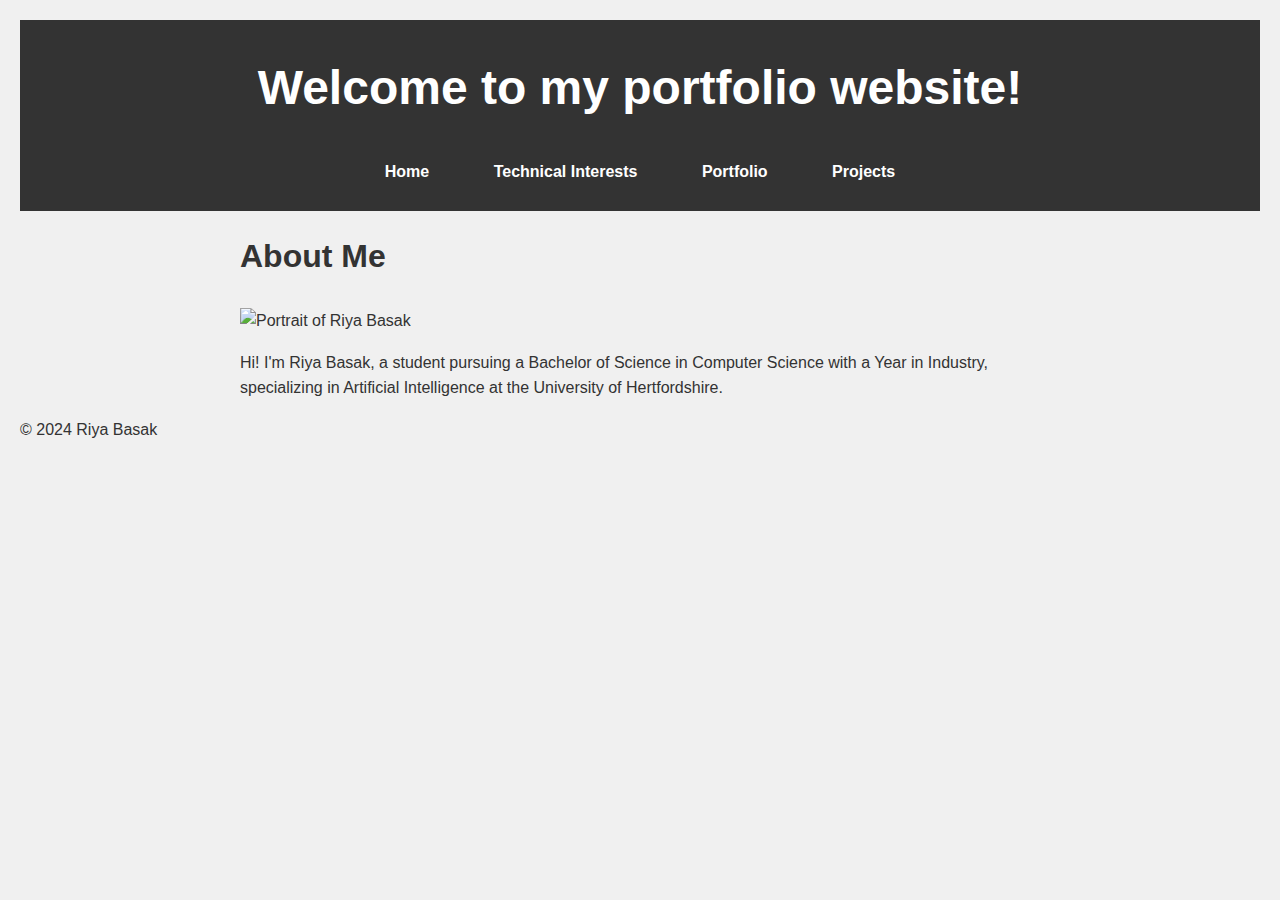
==== index.html @ 8ada46e0 "Update index.html" ====
<!DOCTYPE html>
<html lang="en">
<head>
    <meta charset="UTF-8">
    <meta name="viewport" content="width=device-width, initial-scale=1.0">
    <link rel="stylesheet" href="style.css">
    <title>Riya Basak - About Me</title>
</head>
<body>
<header>
    <h1 class="welcome">Welcome to my portfolio website!</h1>
    <nav>
        <ul>
            <li><a href="index.html">Home</a></li>
            <li><a href="technical.html">Technical Interests</a></li>
            <li><a href="portfolio.html">Portfolio</a></li>
            <li><a href="projects.html">Projects</a></li>
        </ul>
    </nav>
</header>
<main>
    <h2>About Me</h2>
    <img src="path/to/my/image.jpg" alt="Portrait of Riya Basak" style="max-width: 200px; height: auto;"/>
    <!-- Image -->
    <p>Hi! I'm Riya Basak, a student pursuing a Bachelor of Science in Computer Science with a Year in Industry,
        specializing in Artificial Intelligence at the University of Hertfordshire.</p>
</main>
<footer>
    <p>© 2024 Riya Basak</p>
</footer>
</body>
</html>
---- style.css ----
/* General Styles */
body {
    background-color: #f0f0f0; /* Light grey background */
    color: #333; /* Dark text color for better contrast */
    font-family: Arial, sans-serif; /* Font for better readability */
    line-height: 1.6; /* Increased line height for readability */
    margin: 0;
    padding: 20px;
}

/* Header and Navigation */
header {
    background-color: #333; /* Dark background for header */
    padding: 10px 0;
}

nav ul {
    list-style: none;
    padding: 0;
    text-align: center;
}

nav ul li {
    display: inline;
    margin: 0 15px;
}

nav ul li a {
    color: #fff; /* White text for links */
    text-decoration: none; /* Remove underline from links */
    font-weight: bold;
    padding: 10px 15px;
    border-radius: 5px; /* Rounded corners */
    transition: background-color 0.3s ease; /* Smooth background transition */
}

nav ul li a:hover {
    background-color: #555; /* Darker shade on hover */
}

/* Main Content */
main {
    max-width: 800px; /* Limit width for better readability */
    margin: auto; /* Center the main content */
}

h1 {
    color: #fff; /* White color for the header */
    font-size: 3em; /* Increased font size for emphasis */
    text-align: center; /* Center the title */
    margin-top: 20px; /* Add some space above the title */
}

h2 {
    color: #333; /* Dark color for the section header */
    font-size: 2em; /* Make the heading larger for emphasis */
    margin-top: 20px; /* Add spacing above the section header */
}

/* Project Section Styles */
.project {
    background-color: #fff; /* White background for project sections */
    padding: 15px;
    margin: 15px 0;
    border: 1px solid #ccc; /* Light border for separation */
    border-radius: 5px; /* Rounded corners */
}

.toggle-button {
    background-color: #333; /* Dark button background */
    color: white; /* White text on buttons */
    border: none;
    padding: 10px 15px;
    border-radius: 5px; /* Rounded corners */
    cursor: pointer; /* Pointer cursor for buttons */
    transition: background-color 0.3s ease; /* Smooth background transition */
}

.toggle-button:hover {
    background-color: #555; /* Darker shade on hover */
}

/* GitHub Link */
.github-link {
    text-align: center; /* Center the GitHub link */
    margin-top: 20px; /* Spacing above the link */
}

.github-link img {
    vertical-align: middle; /* Align icon vertically with text */
}

/* Responsive Design */
@media (max-width: 600px) {
    nav ul li {
        display: block; /* Stack navigation links on small screens */
        margin: 5px 0; /* Spacing between stacked links */
    }
}
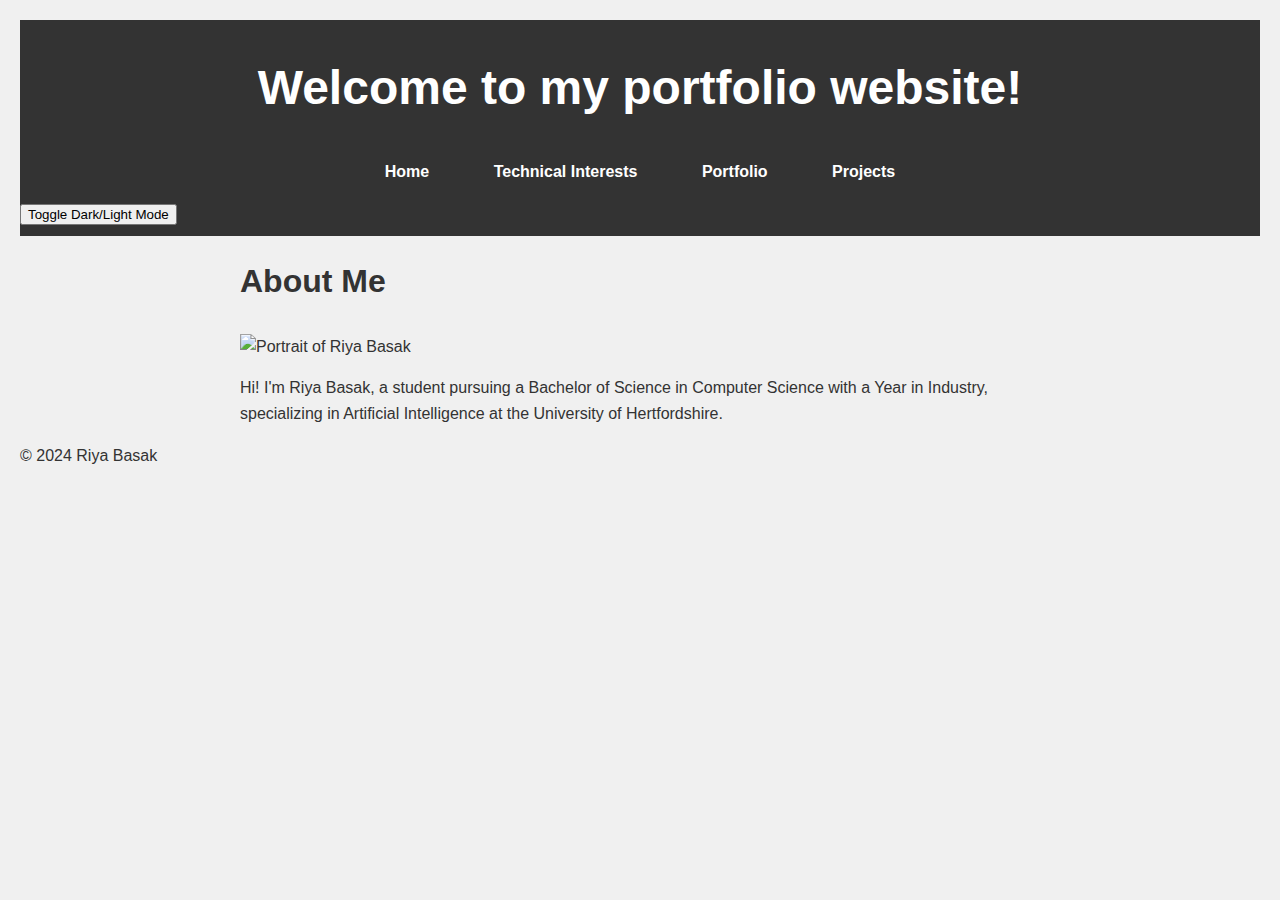
==== commit 33172b1d: "Update index.html" ====
--- a/index.html
+++ b/index.html
@@ -17,17 +17,23 @@
             <li><a href="projects.html">Projects</a></li>
         </ul>
     </nav>
+    <!-- Dark/Light Mode Toggle Button -->
+    <button id="modeToggle" aria-label="Toggle Dark/Light Mode">Toggle Dark/Light Mode</button>
 </header>
+
 <main>
     <h2>About Me</h2>
     <img src="path/to/my/image.jpg" alt="Portrait of Riya Basak" style="max-width: 200px; height: auto;"/>
-    <!-- Image -->
     <p>Hi! I'm Riya Basak, a student pursuing a Bachelor of Science in Computer Science with a Year in Industry,
         specializing in Artificial Intelligence at the University of Hertfordshire.</p>
 </main>
+
 <footer>
     <p>© 2024 Riya Basak</p>
 </footer>
+
+<script src="script.js"></script>
 </body>
 </html>
 
+
--- a/style.css
+++ b/style.css
@@ -1,16 +1,41 @@
+/* Define light and dark theme colors using CSS variables */
+:root {
+    --bg-color: #f0f0f0; /* Light background */
+    --text-color: #333; /* Dark text */
+    --header-bg-color: #333; /* Dark background for header */
+    --link-color: #fff; /* White links */
+    --link-hover-bg: #555; /* Darker background on hover */
+    --project-bg-color: #fff; /* White background for project sections */
+    --border-color: #ccc; /* Light border color */
+    --button-bg-color: #333; /* Dark button background */
+    --button-hover-bg: #555; /* Darker button on hover */
+}
+
+[data-theme="dark"] {
+    --bg-color: #121212; /* Dark background */
+    --text-color: #f0f0f0; /* Light text */
+    --header-bg-color: #333; /* Dark header background */
+    --link-color: #fff; /* White links */
+    --link-hover-bg: #888; /* Lighter background on hover */
+    --project-bg-color: #1e1e1e; /* Darker project section background */
+    --border-color: #444; /* Darker border color */
+    --button-bg-color: #444; /* Dark button background */
+    --button-hover-bg: #666; /* Darker button on hover */
+}
+
 /* General Styles */
 body {
-    background-color: #f0f0f0; /* Light grey background */
-    color: #333; /* Dark text color for better contrast */
-    font-family: Arial, sans-serif; /* Font for better readability */
-    line-height: 1.6; /* Increased line height for readability */
+    background-color: var(--bg-color);
+    color: var(--text-color);
+    font-family: Arial, sans-serif;
+    line-height: 1.6;
     margin: 0;
     padding: 20px;
 }
 
 /* Header and Navigation */
 header {
-    background-color: #333; /* Dark background for header */
+    background-color: var(--header-bg-color);
     padding: 10px 0;
 }
 
@@ -26,76 +51,87 @@
 }
 
 nav ul li a {
-    color: #fff; /* White text for links */
-    text-decoration: none; /* Remove underline from links */
+    color: var(--link-color);
+    text-decoration: none;
     font-weight: bold;
     padding: 10px 15px;
-    border-radius: 5px; /* Rounded corners */
-    transition: background-color 0.3s ease; /* Smooth background transition */
+    border-radius: 5px;
+    transition: background-color 0.3s ease;
 }
 
 nav ul li a:hover {
-    background-color: #555; /* Darker shade on hover */
+    background-color: var(--link-hover-bg);
 }
 
 /* Main Content */
 main {
-    max-width: 800px; /* Limit width for better readability */
-    margin: auto; /* Center the main content */
+    max-width: 800px;
+    margin: auto;
 }
 
-h1 {
-    color: #fff; /* White color for the header */
-    font-size: 3em; /* Increased font size for emphasis */
-    text-align: center; /* Center the title */
-    margin-top: 20px; /* Add some space above the title */
+/* Welcome Message Header */
+h1.welcome {
+    color: #fff;
+    font-size: 3em;
+    text-align: center;
+    margin-top: 20px;
+}
+
+/* Technical Interests Header */
+h1.technical-interests {
+    color: #000;
+    font-size: 3em;
+    text-align: center;
+    margin-top: 20px;
 }
 
 h2 {
-    color: #333; /* Dark color for the section header */
-    font-size: 2em; /* Make the heading larger for emphasis */
-    margin-top: 20px; /* Add spacing above the section header */
+    color: var(--text-color);
+    font-size: 2em;
+    margin-top: 20px;
 }
 
 /* Project Section Styles */
 .project {
-    background-color: #fff; /* White background for project sections */
+    background-color: var(--project-bg-color);
     padding: 15px;
     margin: 15px 0;
-    border: 1px solid #ccc; /* Light border for separation */
-    border-radius: 5px; /* Rounded corners */
+    border: 1px solid var(--border-color);
+    border-radius: 5px;
 }
 
 .toggle-button {
-    background-color: #333; /* Dark button background */
-    color: white; /* White text on buttons */
+    background-color: var(--button-bg-color);
+    color: white;
     border: none;
     padding: 10px 15px;
-    border-radius: 5px; /* Rounded corners */
-    cursor: pointer; /* Pointer cursor for buttons */
-    transition: background-color 0.3s ease; /* Smooth background transition */
+    border-radius: 5px;
+    cursor: pointer;
+    transition: background-color 0.3s ease;
 }
 
 .toggle-button:hover {
-    background-color: #555; /* Darker shade on hover */
+    background-color: var(--button-hover-bg);
 }
 
 /* GitHub Link */
 .github-link {
-    text-align: center; /* Center the GitHub link */
-    margin-top: 20px; /* Spacing above the link */
+    text-align: center;
+    margin-top: 20px;
 }
 
 .github-link img {
-    vertical-align: middle; /* Align icon vertically with text */
+    vertical-align: middle;
 }
 
 /* Responsive Design */
 @media (max-width: 600px) {
     nav ul li {
-        display: block; /* Stack navigation links on small screens */
-        margin: 5px 0; /* Spacing between stacked links */
+        display: block;
+        margin: 5px 0;
     }
 }
 
 
+
+
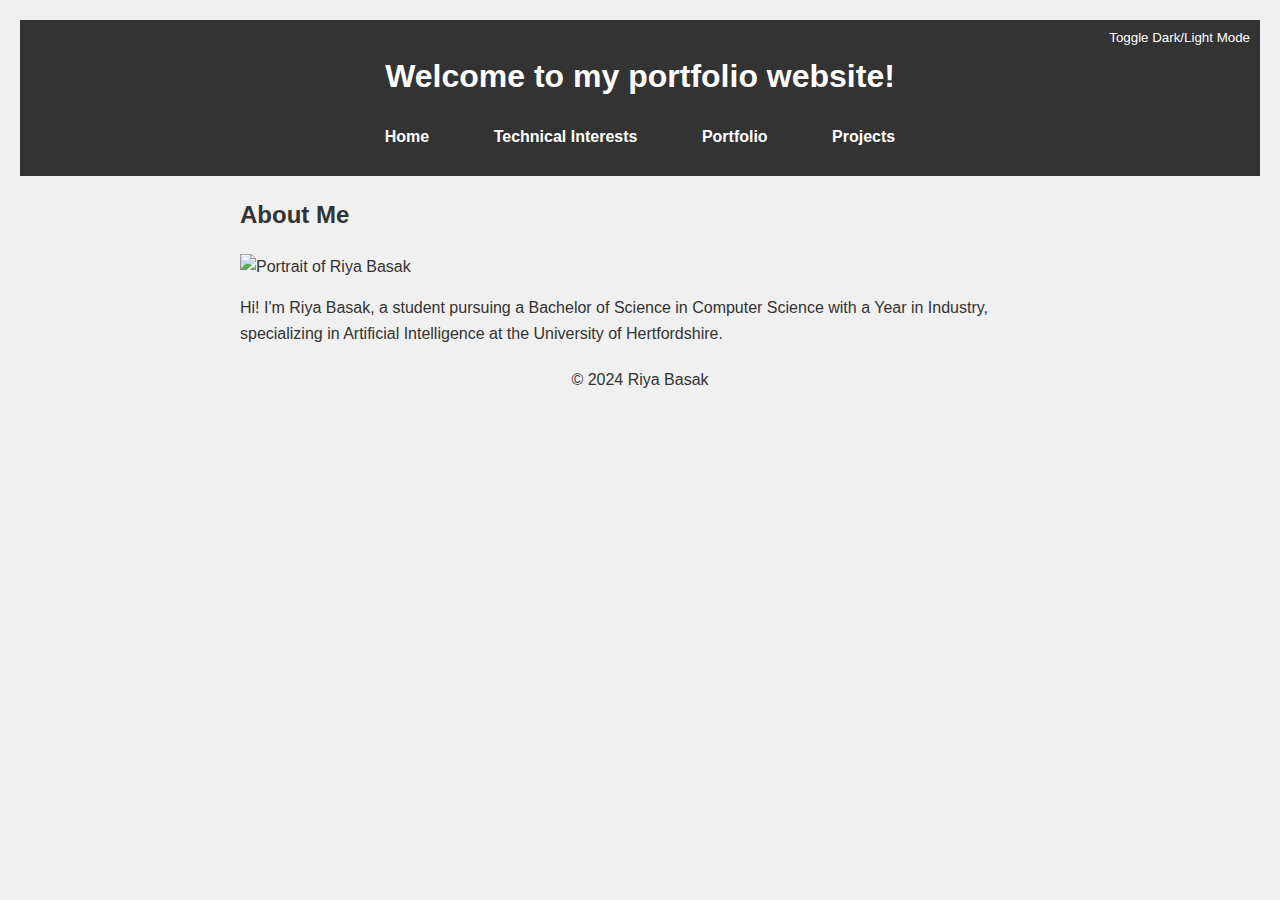
==== commit 5a3ed616: "Update index.html" ====
--- a/index.html
+++ b/index.html
@@ -8,7 +8,7 @@
 </head>
 <body>
 <header>
-    <h1 class="welcome">Welcome to my portfolio website!</h1>
+    <h1 class="welcome">Welcome to my portfolio website!</h1> 
     <nav>
         <ul>
             <li><a href="index.html">Home</a></li>
--- a/style.css
+++ b/style.css
@@ -1,42 +1,28 @@
-/* Define light and dark theme colors using CSS variables */
-:root {
-    --bg-color: #f0f0f0; /* Light background */
-    --text-color: #333; /* Dark text */
-    --header-bg-color: #333; /* Dark background for header */
-    --link-color: #fff; /* White links */
-    --link-hover-bg: #555; /* Darker background on hover */
-    --project-bg-color: #fff; /* White background for project sections */
-    --border-color: #ccc; /* Light border color */
-    --button-bg-color: #333; /* Dark button background */
-    --button-hover-bg: #555; /* Darker button on hover */
-}
-
-[data-theme="dark"] {
-    --bg-color: #121212; /* Dark background */
-    --text-color: #f0f0f0; /* Light text */
-    --header-bg-color: #333; /* Dark header background */
-    --link-color: #fff; /* White links */
-    --link-hover-bg: #888; /* Lighter background on hover */
-    --project-bg-color: #1e1e1e; /* Darker project section background */
-    --border-color: #444; /* Darker border color */
-    --button-bg-color: #444; /* Dark button background */
-    --button-hover-bg: #666; /* Darker button on hover */
-}
-
 /* General Styles */
 body {
-    background-color: var(--bg-color);
-    color: var(--text-color);
+    background-color: #f0f0f0; /* Default Light Mode Background */
+    color: #333; /* Default Light Mode Text Color */
     font-family: Arial, sans-serif;
     line-height: 1.6;
     margin: 0;
     padding: 20px;
+    transition: background-color 0.3s, color 0.3s; /* Smooth transition */
 }
 
-/* Header and Navigation */
+/* Dark Mode Styles */
+body.dark-mode {
+    background-color: #2c2c2c; /* Dark background for dark mode */
+    color: #fff; /* White text color for dark mode */
+}
+
 header {
-    background-color: var(--header-bg-color);
+    background-color: #333;
     padding: 10px 0;
+}
+
+header .welcome {
+    color: #fff; /* White text for the header */
+    text-align: center;
 }
 
 nav ul {
@@ -51,7 +37,7 @@
 }
 
 nav ul li a {
-    color: var(--link-color);
+    color: #fff;
     text-decoration: none;
     font-weight: bold;
     padding: 10px 15px;
@@ -60,71 +46,42 @@
 }
 
 nav ul li a:hover {
-    background-color: var(--link-hover-bg);
+    background-color: #555;
 }
 
-/* Main Content */
+/* Light Mode Styles */
+body.light-mode {
+    background-color: #f0f0f0; /* Light background */
+    color: #333; /* Dark text for light mode */
+}
+
 main {
     max-width: 800px;
     margin: auto;
 }
 
-/* Welcome Message Header */
-h1.welcome {
-    color: #fff;
-    font-size: 3em;
+footer {
     text-align: center;
     margin-top: 20px;
 }
 
-/* Technical Interests Header */
-h1.technical-interests {
-    color: #000;
-    font-size: 3em;
-    text-align: center;
-    margin-top: 20px;
+button#modeToggle {
+    background-color: #333;
+    color: white;
+    padding: 10px;
+    border: none;
+    border-radius: 5px;
+    cursor: pointer;
+    position: fixed;
+    top: 20px;
+    right: 20px;
 }
 
-h2 {
-    color: var(--text-color);
-    font-size: 2em;
-    margin-top: 20px;
+button#modeToggle:hover {
+    background-color: #555;
 }
 
-/* Project Section Styles */
-.project {
-    background-color: var(--project-bg-color);
-    padding: 15px;
-    margin: 15px 0;
-    border: 1px solid var(--border-color);
-    border-radius: 5px;
-}
-
-.toggle-button {
-    background-color: var(--button-bg-color);
-    color: white;
-    border: none;
-    padding: 10px 15px;
-    border-radius: 5px;
-    cursor: pointer;
-    transition: background-color 0.3s ease;
-}
-
-.toggle-button:hover {
-    background-color: var(--button-hover-bg);
-}
-
-/* GitHub Link */
-.github-link {
-    text-align: center;
-    margin-top: 20px;
-}
-
-.github-link img {
-    vertical-align: middle;
-}
-
-/* Responsive Design */
+/* Responsive Design for Small Screens */
 @media (max-width: 600px) {
     nav ul li {
         display: block;
@@ -135,3 +92,4 @@
 
 
 
+
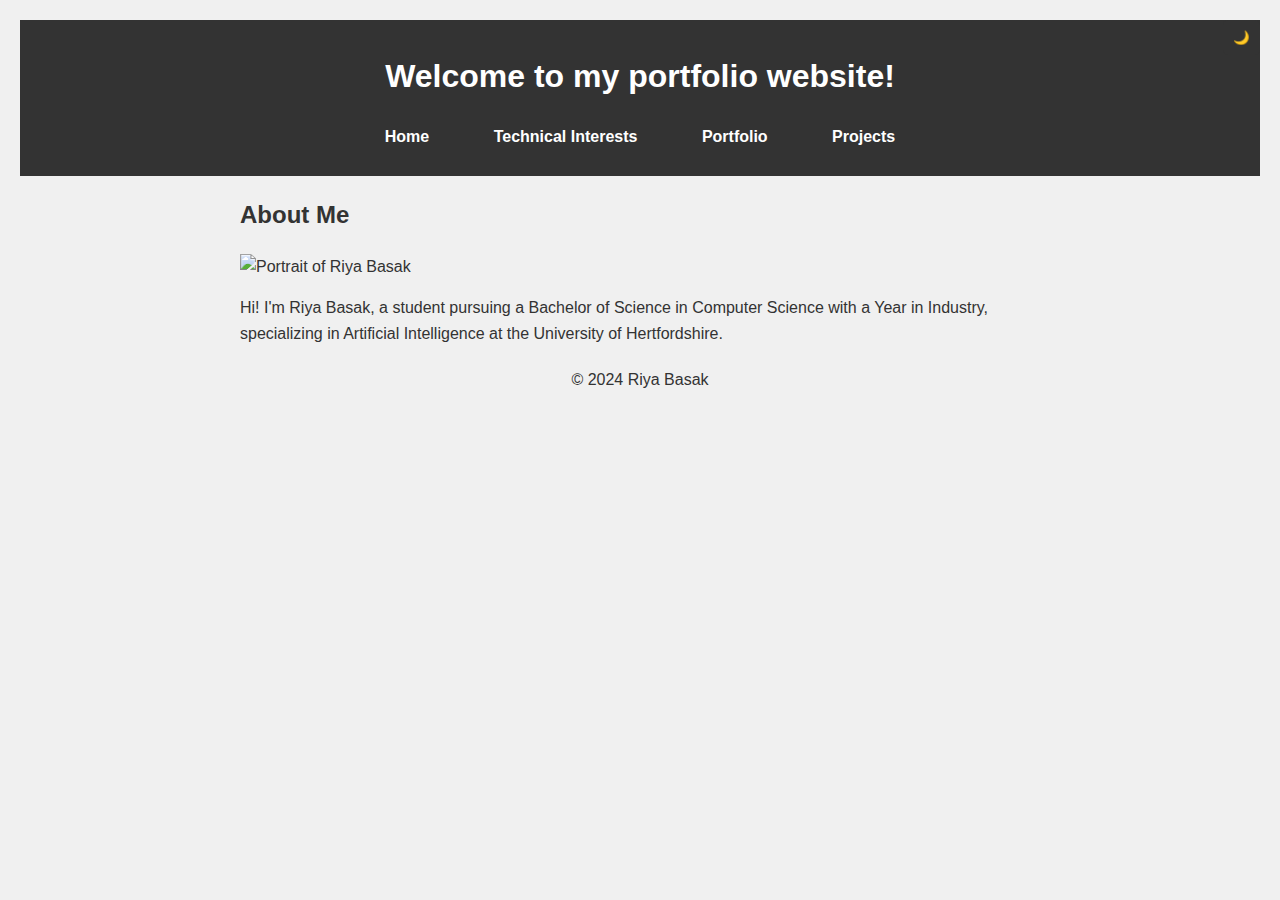
==== commit b22e826d: "Update index.html" ====
--- a/index.html
+++ b/index.html
@@ -8,7 +8,7 @@
 </head>
 <body>
 <header>
-    <h1 class="welcome">Welcome to my portfolio website!</h1> 
+    <h1 class="welcome">Welcome to my portfolio website!</h1>
     <nav>
         <ul>
             <li><a href="index.html">Home</a></li>
@@ -17,8 +17,8 @@
             <li><a href="projects.html">Projects</a></li>
         </ul>
     </nav>
-    <!-- Dark/Light Mode Toggle Button -->
-    <button id="modeToggle" aria-label="Toggle Dark/Light Mode">Toggle Dark/Light Mode</button>
+    <!-- Dark/Light Mode Toggle Button with aria-pressed -->
+    <button id="modeToggle" aria-pressed="false" aria-label="Toggle Dark/Light Mode">🌙</button>
 </header>
 
 <main>
@@ -37,3 +37,4 @@
 </html>
 
 
+
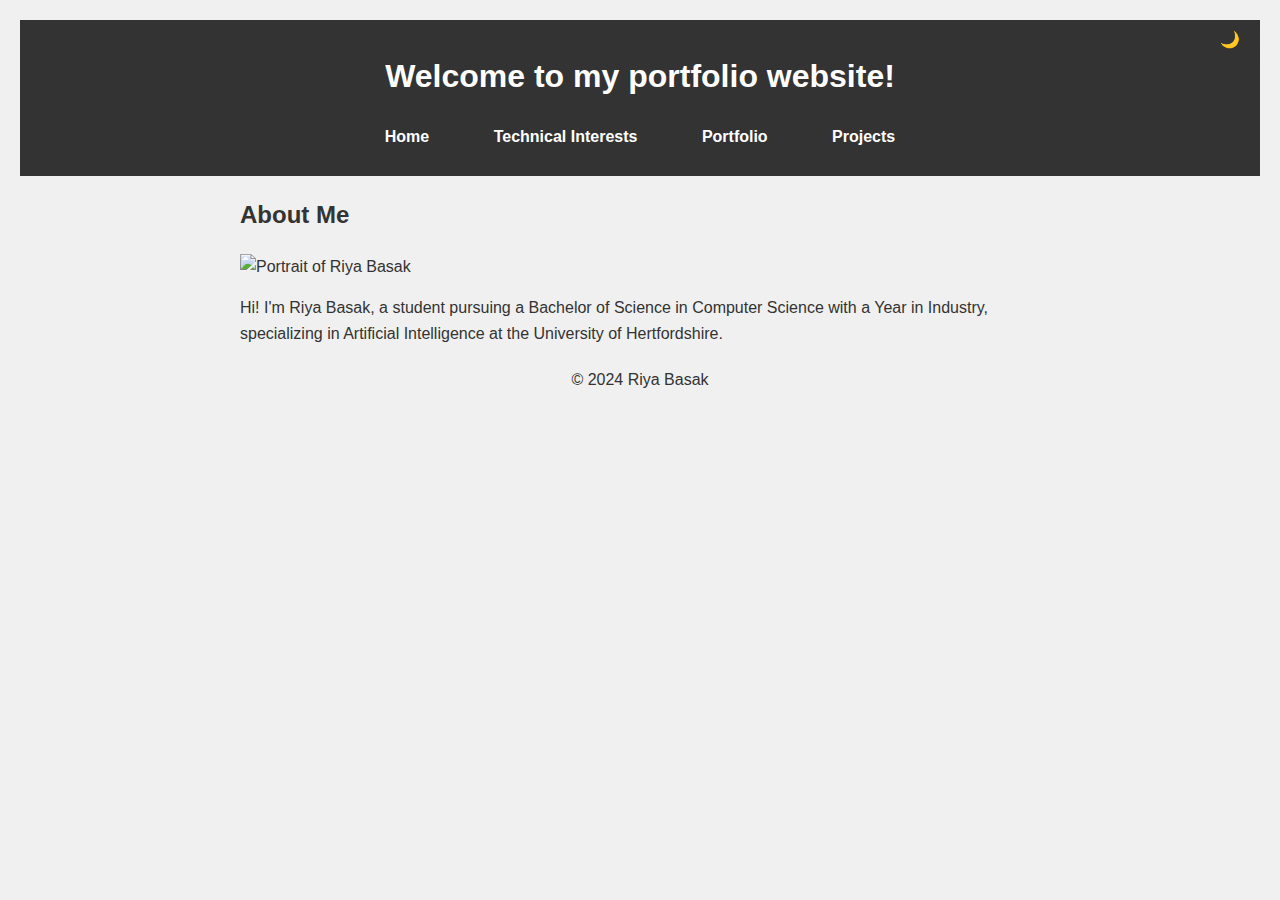
==== commit ae0c0898: "Update index.html" ====
--- a/index.html
+++ b/index.html
@@ -2,7 +2,7 @@
 <html lang="en">
 <head>
     <meta charset="UTF-8">
-    <meta name="viewport" content="width=device-width, initial-scale=1.0">
+    <meta name="viewport" content="width=device-width, initial-scale=1.0"> 
     <link rel="stylesheet" href="style.css">
     <title>Riya Basak - About Me</title>
 </head>
--- a/style.css
+++ b/style.css
@@ -55,6 +55,7 @@
     color: #333; /* Dark text for light mode */
 }
 
+/* Main Content Area */
 main {
     max-width: 800px;
     margin: auto;
@@ -65,18 +66,22 @@
     margin-top: 20px;
 }
 
+/* Dark Mode Button */
 button#modeToggle {
     background-color: #333;
     color: white;
-    padding: 10px;
+    padding: 10px 20px;
     border: none;
     border-radius: 5px;
     cursor: pointer;
     position: fixed;
     top: 20px;
     right: 20px;
+    font-size: 16px;
+    transition: background-color 0.3s ease;
 }
 
+/* Dark Mode Button Hover */
 button#modeToggle:hover {
     background-color: #555;
 }
@@ -87,9 +92,17 @@
         display: block;
         margin: 5px 0;
     }
+
+    button#modeToggle {
+        padding: 10px;
+        font-size: 14px; /* Adjust font size for smaller screens */
+        top: 10px;
+        right: 10px;
+    }
 }
 
 
 
 
 
+
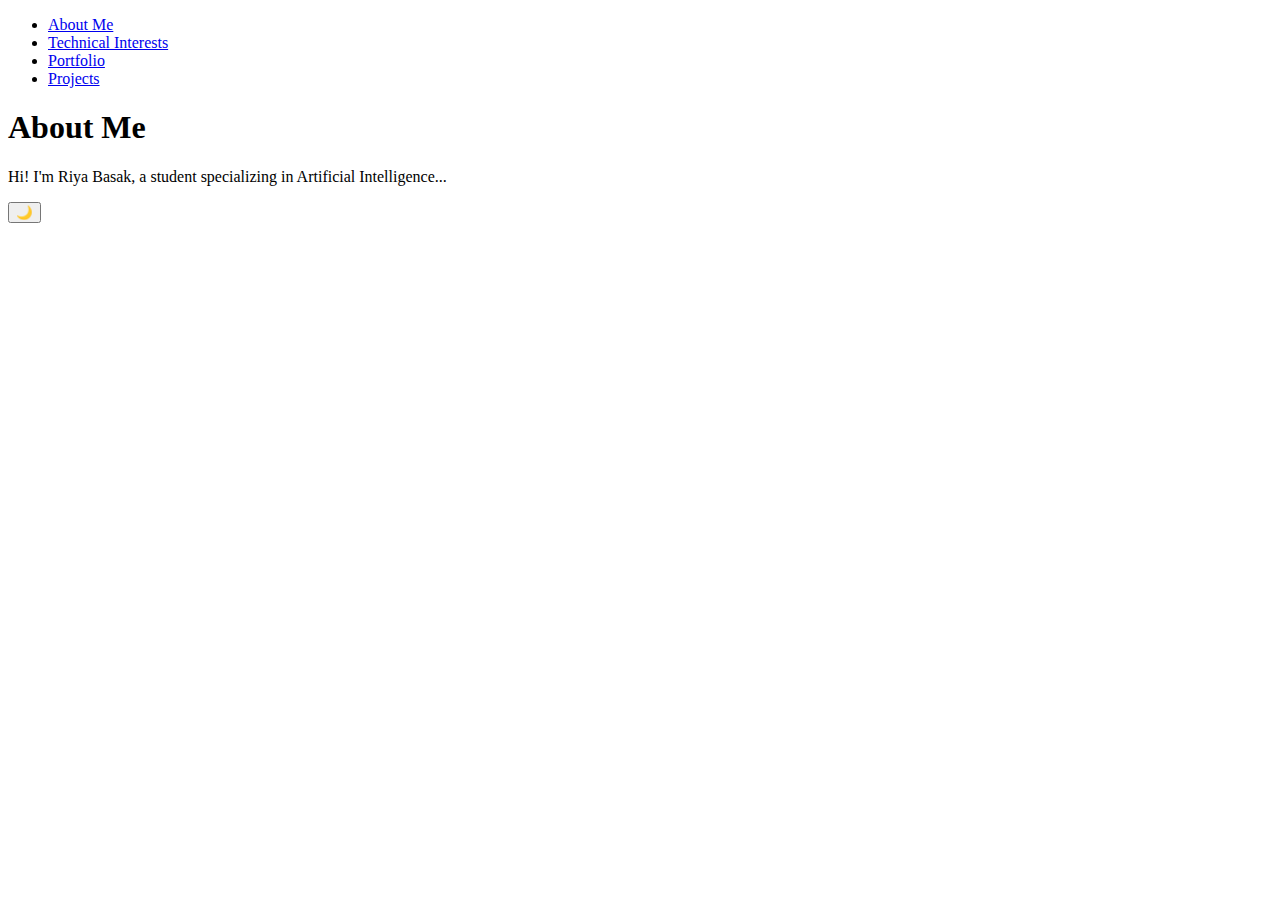
==== commit 8b478341: "Update index.html" ====
--- a/index.html
+++ b/index.html
@@ -2,39 +2,32 @@
 <html lang="en">
 <head>
     <meta charset="UTF-8">
-    <meta name="viewport" content="width=device-width, initial-scale=1.0"> 
-    <link rel="stylesheet" href="style.css">
-    <title>Riya Basak - About Me</title>
+    <meta name="viewport" content="width=device-width, initial-scale=1.0">
+    <title>About Me - Riya Basak</title>
+    <link rel="stylesheet" href="css/styles.css">
 </head>
 <body>
-<header>
-    <h1 class="welcome">Welcome to my portfolio website!</h1>
-    <nav>
-        <ul>
-            <li><a href="index.html">Home</a></li>
-            <li><a href="technical.html">Technical Interests</a></li>
-            <li><a href="portfolio.html">Portfolio</a></li>
-            <li><a href="projects.html">Projects</a></li>
-        </ul>
-    </nav>
-    <!-- Dark/Light Mode Toggle Button with aria-pressed -->
-    <button id="modeToggle" aria-pressed="false" aria-label="Toggle Dark/Light Mode">🌙</button>
-</header>
+    <header>
+        <nav>
+            <ul>
+                <li><a href="index.html">About Me</a></li>
+                <li><a href="technical.html">Technical Interests</a></li>
+                <li><a href="portfolio.html">Portfolio</a></li>
+                <li><a href="projects.html">Projects</a></li>
+            </ul>
+        </nav>
+    </header>
+    <main>
+        <h1>About Me</h1>
+        <p>Hi! I'm Riya Basak, a student specializing in Artificial Intelligence...</p>
+    </main>
 
-<main>
-    <h2>About Me</h2>
-    <img src="path/to/my/image.jpg" alt="Portrait of Riya Basak" style="max-width: 200px; height: auto;"/>
-    <p>Hi! I'm Riya Basak, a student pursuing a Bachelor of Science in Computer Science with a Year in Industry,
-        specializing in Artificial Intelligence at the University of Hertfordshire.</p>
-</main>
-
-<footer>
-    <p>© 2024 Riya Basak</p>
-</footer>
-
-<script src="script.js"></script>
+    <!-- Dark/Light Mode Toggle Button -->
+    <button id="modeToggle">🌙</button>
+    <script src="js/script.js"></script>
 </body>
 </html>
 
 
 
+
